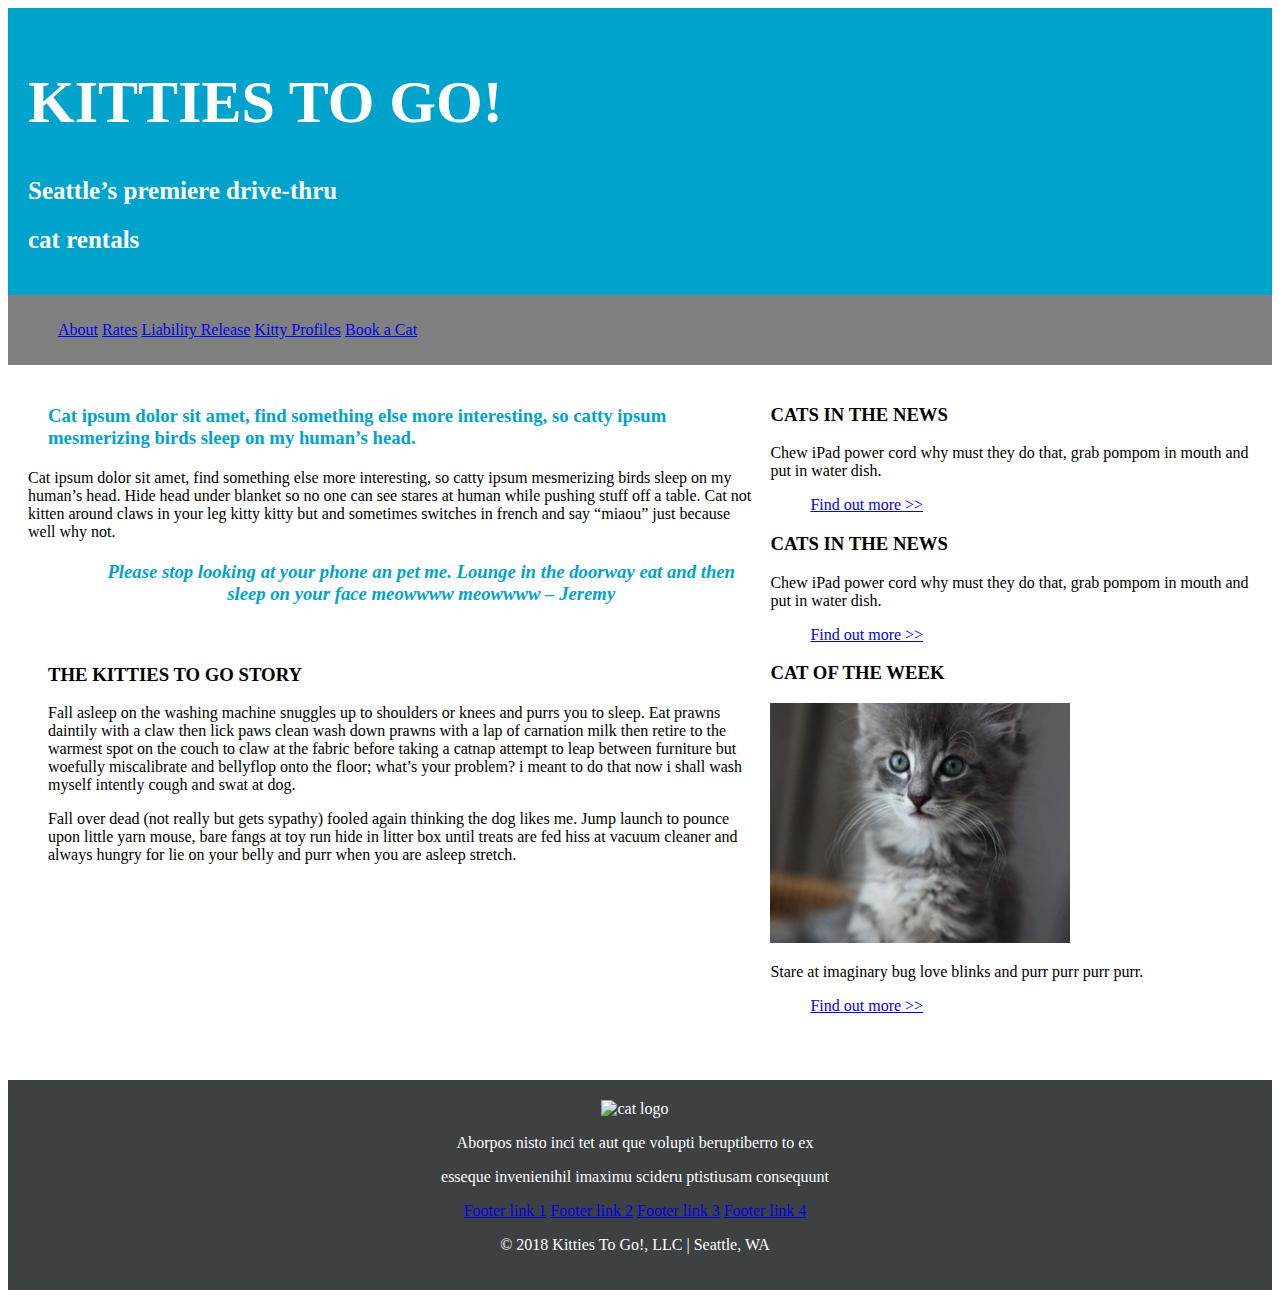
==== index.html @ 7857ad76 "initial commit for this project" ====
<!DOCTYPE html>
<html lang="en">
 <head>
  <meta charset="utf-8">
   <title> Title</title>
     <link rel="stylesheet" type= "text/css" href= "./styles/styles.css">
 </head>
<body>

  <header>
    <h1>KITTIES TO GO!</h1>
    <h2>Seattle’s premiere drive-thru</h2><h2>cat rentals</h2>
   </header>
   <nav>
       <ul>
         <li><a href="#">About</a></li>
         <li><a href="#">Rates</a></li>
         <li><a href="#">Liability Release</a></li>
         <li><a href="#">Kitty Profiles</a></li>
         <li><a href="#">Book a Cat</a></li>
       </ul>
   </nav>
    <main>
      <aside>
        <h3>CATS IN THE NEWS</h3>
         <p>Chew iPad power cord why must they do that, grab pompom in mouth and put in water dish.</p>
          <ul>
            <li><a href="#">Find out more >></a></li>
          </ul>
         <h3>CATS IN THE NEWS</h3>
          <p>Chew iPad power cord why must they do that, grab pompom in mouth and put in water dish.</p>
           <ul>
             <li><a href="#">Find out more >></a></li>
           </ul>
           <h3>CAT OF THE WEEK</h3>
            <img src="./sidebar-cat.jpg" alt="Sidebar cat" width=300 />
             <p>Stare at imaginary bug love blinks and
purr purr purr purr.</p>
          <ul>
            <li><a href="#">Find out more >></a></li>
         </ul>
     </aside>
      <article class="main-article">
          <h3>Cat ipsum dolor sit amet, find something else more interesting, so
catty ipsum mesmerizing birds sleep on my human’s head.</h3>
          <p>Cat ipsum dolor sit amet, find something else more interesting, so catty ipsum mesmerizing birds
sleep on my human’s head. Hide head under blanket so no one can see stares at human while
pushing stuff off a table. Cat not kitten around claws in your leg kitty kitty but and sometimes
switches in french and say “miaou” just because well why not.</p>
        <blockquote cite="#">
          <h3>Please stop looking at your phone an pet me. Lounge in the doorway eat and then sleep on your face meowwww meowwww – Jeremy</h3></blockquote>
      </article>
      <article class="second-article">
          <h3>THE KITTIES TO GO STORY</h3>
           <p>Fall asleep on the washing machine snuggles up to shoulders or knees and purrs you to sleep.
Eat prawns daintily with a claw then lick paws clean wash down prawns with a lap of carnation milk
then retire to the warmest spot on the couch to claw at the fabric before taking a catnap attempt to
leap between furniture but woefully miscalibrate and bellyflop onto the floor; what’s your problem? i
meant to do that now i shall wash myself intently cough and swat at dog. </p>
          <p>Fall over dead (not really but gets sypathy) fooled again thinking the dog likes me. Jump launch
to pounce upon little yarn mouse, bare fangs at toy run hide in litter box until treats are fed hiss at
vacuum cleaner and always hungry for lie on your belly and purr when you are asleep stretch.</p>
      </article>
</main>
 <footer>
   <img src="../Lesson-04/cat-logo.png" alt="cat logo">
   <p>Aborpos nisto inci tet aut que volupti beruptiberro to ex</p>
   <p>esseque invenienihil imaximu scideru ptistiusam consequunt</p>
    <li><a href="#">Footer link 1</a></li>
    <li><a href="#">Footer link 2</a></li>
    <li><a href="#">Footer link 3</a></li>
    <li><a href="#">Footer link 4</a></li>
    <p>© 2018 Kitties To Go!, LLC | Seattle, WA</p>
 </footer>
</body>
</html>
---- styles/styles.css ----
* {
  box-sizing: border-box;
}
header {
  background-color: #00a3cc;
  color:white;
  font-size: 30px;
  text-align: left;
  padding:20px;
}
h2{
  font-size: 25px;

}
nav {
  background-color: grey;
  display: inline-flex;
  margin:0;
  padding:10px;
  width:100%;
}

li {
  display: inline;
}
main {
  padding:20px 20px 80px 20px;
}
aside {
  width: 40%;
  padding-left: .5rem;
  margin-left: .5rem;
  float: right;
  position:relative;
}
.main-article h3{
  color:#00a3cc;
  margin:20px;
}

blockquote {
  text-align: center;
  font-style: italic;
}
.second-article{
  padding:20px 20px 80px 20px;

}
footer{
  padding: 20px 30px 20px 20px;
  width:100%;
  background-color: #3e4142;
  color:white;
  margin-top: 40px;
  text-align: center;
}
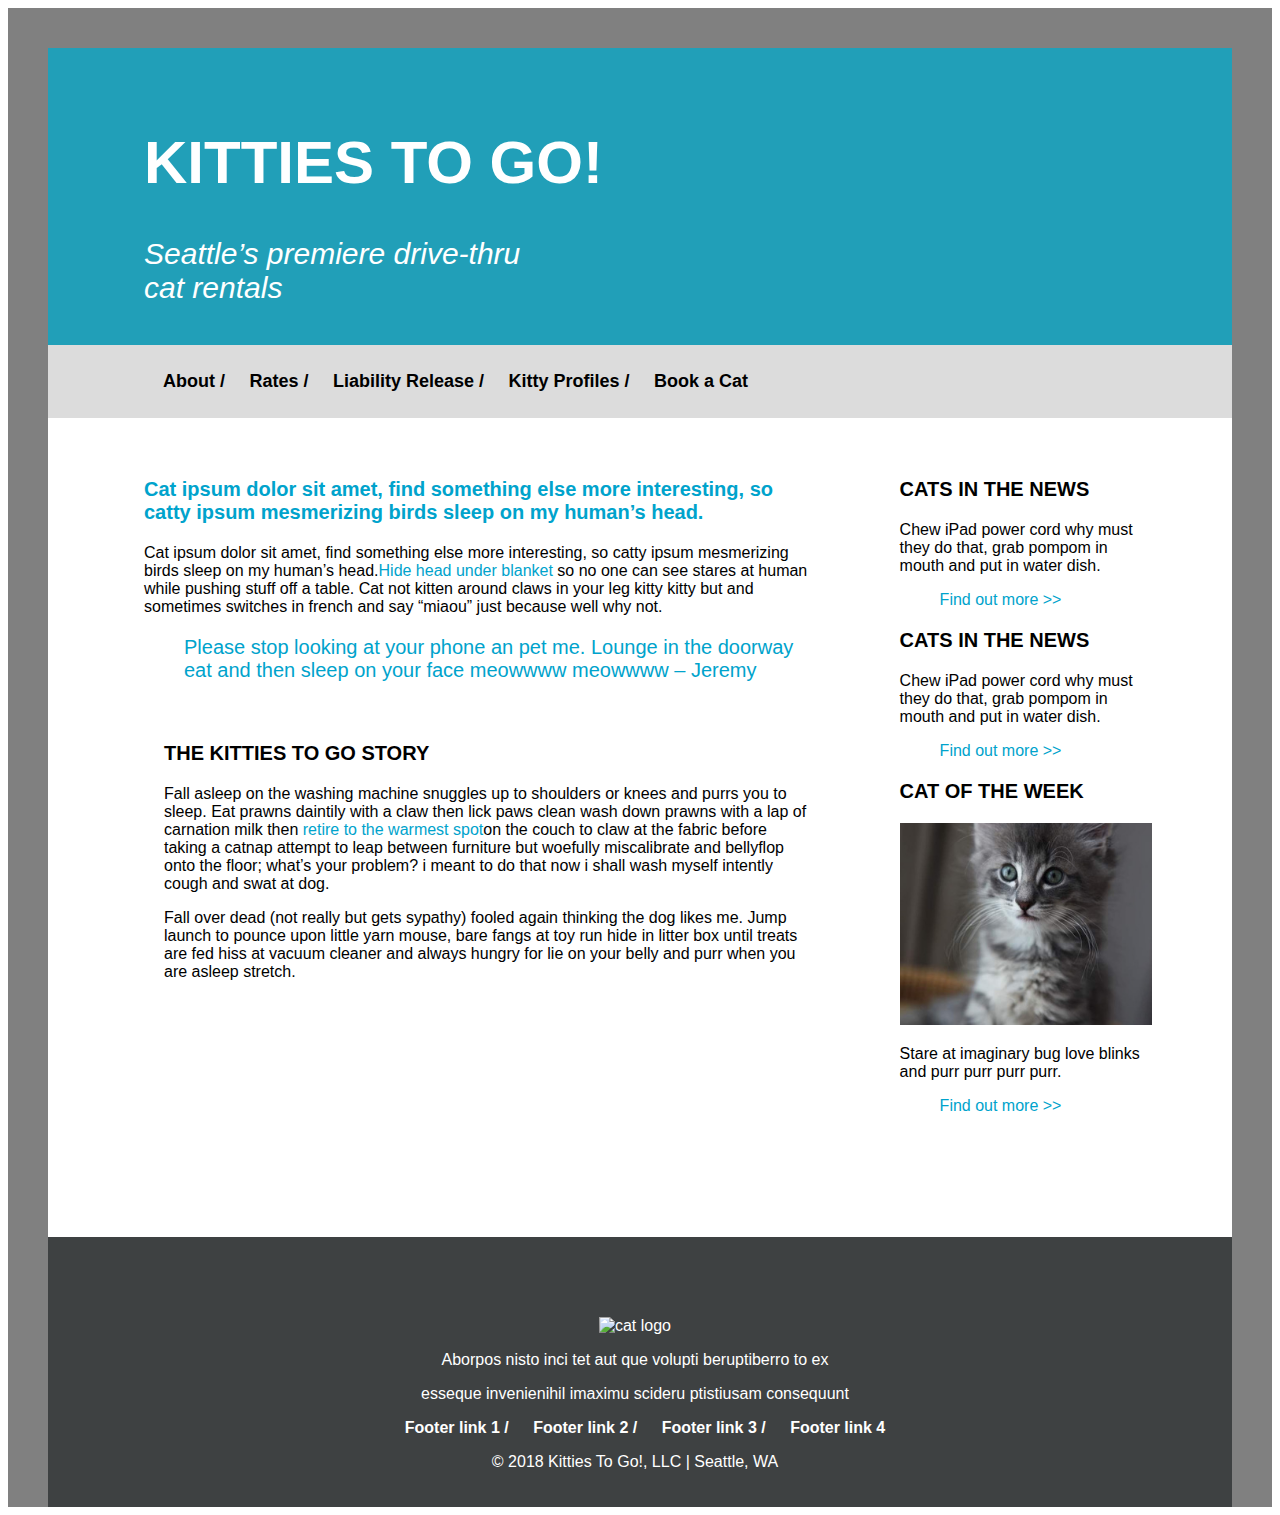
==== commit 286e8c91: "added elements in css" ====
--- a/index.html
+++ b/index.html
@@ -13,10 +13,10 @@
    </header>
    <nav>
        <ul>
-         <li><a href="#">About</a></li>
-         <li><a href="#">Rates</a></li>
-         <li><a href="#">Liability Release</a></li>
-         <li><a href="#">Kitty Profiles</a></li>
+         <li><a href="#">About /</a></li>
+         <li><a href="#">Rates /</a></li>
+         <li><a href="#">Liability Release /</a></li>
+         <li><a href="#">Kitty Profiles /</a></li>
          <li><a href="#">Book a Cat</a></li>
        </ul>
    </nav>
@@ -44,7 +44,7 @@
           <h3>Cat ipsum dolor sit amet, find something else more interesting, so
 catty ipsum mesmerizing birds sleep on my human’s head.</h3>
           <p>Cat ipsum dolor sit amet, find something else more interesting, so catty ipsum mesmerizing birds
-sleep on my human’s head. Hide head under blanket so no one can see stares at human while
+sleep on my human’s head.<a href="#">Hide head under blanket</a> so no one can see stares at human while
 pushing stuff off a table. Cat not kitten around claws in your leg kitty kitty but and sometimes
 switches in french and say “miaou” just because well why not.</p>
         <blockquote cite="#">
@@ -54,7 +54,7 @@
           <h3>THE KITTIES TO GO STORY</h3>
            <p>Fall asleep on the washing machine snuggles up to shoulders or knees and purrs you to sleep.
 Eat prawns daintily with a claw then lick paws clean wash down prawns with a lap of carnation milk
-then retire to the warmest spot on the couch to claw at the fabric before taking a catnap attempt to
+then <a href="#">retire to the warmest spot</a>on the couch to claw at the fabric before taking a catnap attempt to
 leap between furniture but woefully miscalibrate and bellyflop onto the floor; what’s your problem? i
 meant to do that now i shall wash myself intently cough and swat at dog. </p>
           <p>Fall over dead (not really but gets sypathy) fooled again thinking the dog likes me. Jump launch
@@ -66,9 +66,9 @@
    <img src="../Lesson-04/cat-logo.png" alt="cat logo">
    <p>Aborpos nisto inci tet aut que volupti beruptiberro to ex</p>
    <p>esseque invenienihil imaximu scideru ptistiusam consequunt</p>
-    <li><a href="#">Footer link 1</a></li>
-    <li><a href="#">Footer link 2</a></li>
-    <li><a href="#">Footer link 3</a></li>
+    <li><a href="#">Footer link 1 / </a></li>
+    <li><a href="#">Footer link 2 / </a></li>
+    <li><a href="#">Footer link 3 / </a></li>
     <li><a href="#">Footer link 4</a></li>
     <p>© 2018 Kitties To Go!, LLC | Seattle, WA</p>
  </footer>
--- a/styles/styles.css
+++ b/styles/styles.css
@@ -1,56 +1,100 @@
 * {
   box-sizing: border-box;
+  font-family: sans-serif;
+}
+body{
+  border: 40px solid grey;
+  border-bottom: 0px;
 }
 header {
-  background-color: #00a3cc;
+  background-color: #219fb8;
   color:white;
   font-size: 30px;
-  text-align: left;
-  padding:20px;
+  padding:40px 40px 40px 96px;
 }
 h2{
-  font-size: 25px;
+  font-size: 30px;
+  font-weight: normal;
+  margin: 0;
+  font-style: oblique;
 
 }
 nav {
-  background-color: grey;
+  background-color: #DCDCDC;
   display: inline-flex;
   margin:0;
-  padding:10px;
+  padding:10px 20px 10px 55px;
   width:100%;
+
+}
+nav a {
+  color: black;
+  font-size: 18px;
+  margin-left: 20px;
+}
+li {
+  display: inline;
+  justify-content: space-between;
+}
+a {
+   text-decoration: none;
+   font-weight: bold;
+}
+main {
+  padding:40px 20px 80px 96px;
+}
+h3{
+  font-size: 20px;
 }
 
-li {
-  display: inline;
+
+aside {
+  width: 30%;
+  padding-left: .5rem;
+  margin:0px 0px 60px 80px;
+  float: right;
+  padding-right: 60px;
+
 }
-main {
-  padding:20px 20px 80px 20px;
+aside a{
+  color:#00a3cc;
+  font-weight: normal;
 }
-aside {
-  width: 40%;
-  padding-left: .5rem;
-  margin-left: .5rem;
-  float: right;
-  position:relative;
+ aside img{
+  width: 100%;
+  height: auto;
+}
+.main-article a{
+  color:#00a3cc;
+  font-weight: normal;
 }
 .main-article h3{
   color:#00a3cc;
-  margin:20px;
 }
 
-blockquote {
-  text-align: center;
-  font-style: italic;
+blockquote h3 {
+  font-weight: normal;
+
 }
+
+
 .second-article{
   padding:20px 20px 80px 20px;
-
+}
+.second-article a{
+  color:#00a3cc;
+  font-weight: normal;
 }
 footer{
-  padding: 20px 30px 20px 20px;
+  padding: 80px 30px 20px 20px;
   width:100%;
   background-color: #3e4142;
   color:white;
-  margin-top: 40px;
+  margin-top: 80px;
   text-align: center;
 }
+footer a {
+  font-weight: bold;
+  color: white;
+  margin-left: 20px;
+}
